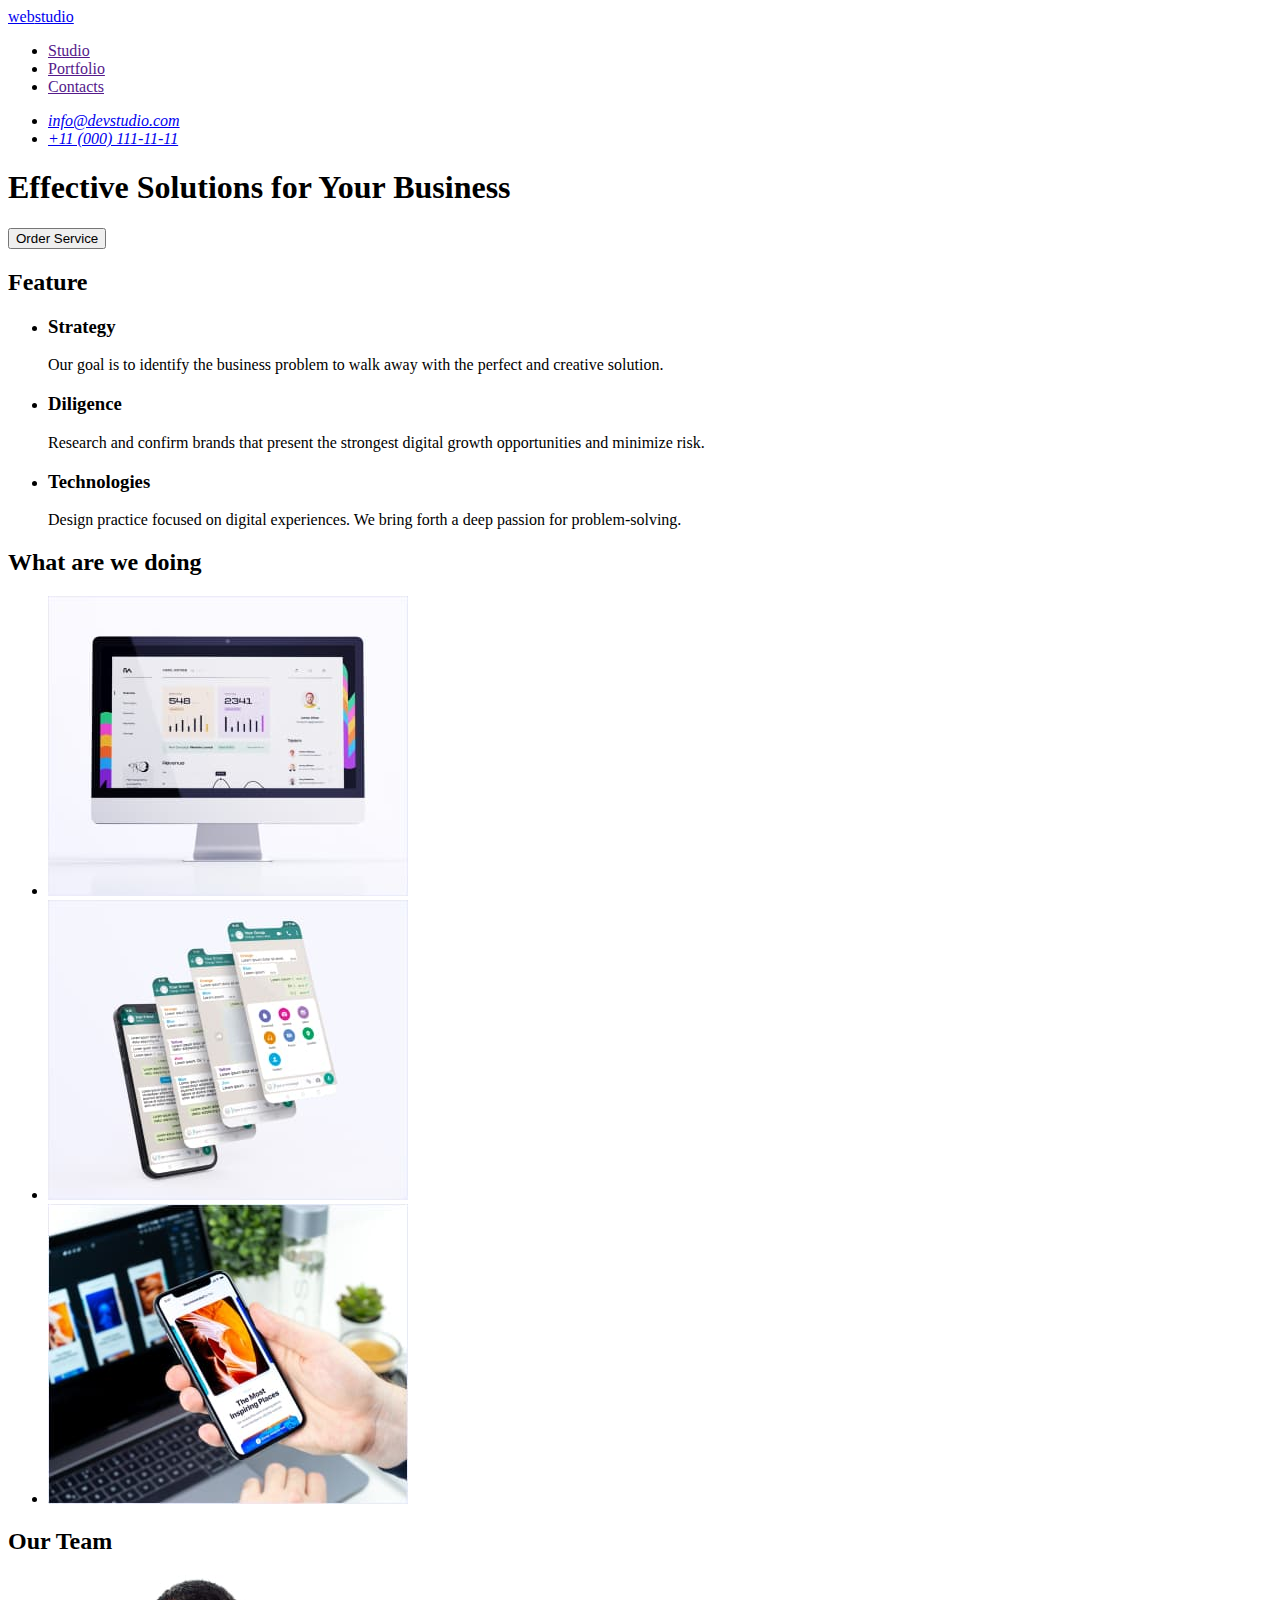
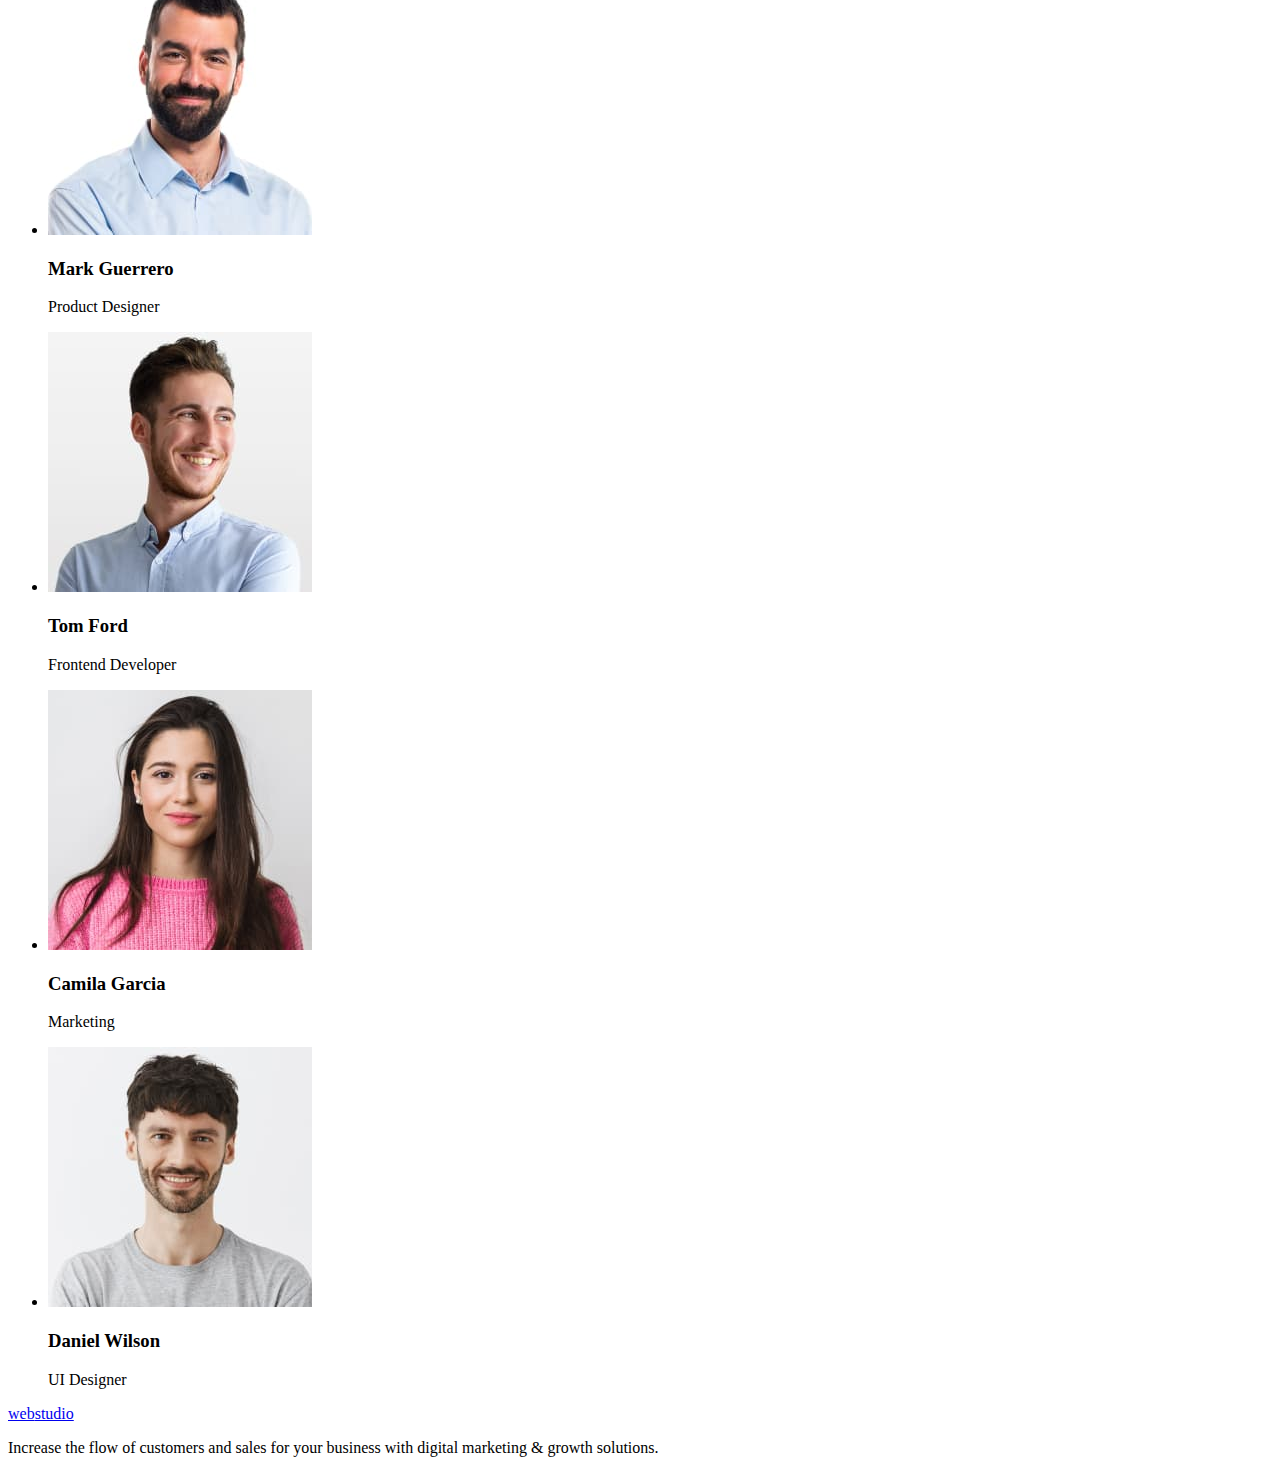
==== index.html @ f62382e6 "Initial commit" ====
<!DOCTYPE html>
<html lang="en">
  <head>
    <meta charset="UTF-8" />
    <meta http-equiv="X-UA-Compatible" content="IE=edge" />
    <meta name="viewport" content="width=device-width, initial-scale=1.0" />
    <title>webstudio</title>
  </head>
  <body>
    <header>
      <nav>
        <a href="./index.html">web<span>studio</span></a>
        <ul>
          <li><a href="">Studio</a></li>
          <li><a href="">Portfolio</a></li>
          <li><a href="">Contacts</a></li>
        </ul>
      </nav>
      <address>
        <ul>
          <li><a href="mailto:info@devstudio.com">info@devstudio.com</a></li>
          <li><a href="tel:+110001111111">+11 (000) 111-11-11</a></li>
        </ul>
      </address>
    </header>

    <main>
      <!-- Hero -->
      <section>
        <h1>Effective Solutions for Your Business</h1>
        <button type="button">Order Service</button>
      </section>

      <!-- Feature -->
      <section>
        <h2>Feature</h2>
        <ul>
          <li>
            <h3>Strategy</h3>
            <p>
              Our goal is to identify the business problem to walk away with the
              perfect and creative solution.
            </p>
          </li>
          <li>
            <h3>Diligence</h3>
            <p>
              Research and confirm brands that present the strongest digital
              growth opportunities and minimize risk.
            </p>
          </li>
          <li>
            <h3>Technologies</h3>
            <p>
              Design practice focused on digital experiences. We bring forth a
              deep passion for problem-solving.
            </p>
          </li>
        </ul>
      </section>

      <!-- What are we doing -->
      <section>
        <h2>What are we doing</h2>
        <ul>
          <li>
            <img
              src="./images/what_doing/img1.jpeg"
              alt="monitor"
              width="360"
              height="300"
            />
          </li>
          <li>
            <img
              src="./images/what_doing/img2.jpeg"
              alt="mobile phone"
              width="360"
              height="300"
            />
          </li>
          <li>
            <img
              src="./images/what_doing/img3.jpeg"
              alt="monitor and mobile phone"
              width="360"
              height="300"
            />
          </li>
        </ul>
      </section>

      <!-- Our Team -->
      <section>
        <h2>Our Team</h2>
        <ul>
          <li>
            <img
              src="./images/our_team/mark_guerrero.jpeg"
              alt="foto Mark Guerrero"
              width="264"
              height="260"
            />
            <h3>Mark Guerrero</h3>
            <p>Product Designer</p>
          </li>
          <li>
            <img
              src="./images/our_team/tom_ford.jpeg"
              alt="foto Tom Ford"
              width="264"
              height="260"
            />
            <h3>Tom Ford</h3>
            <p>Frontend Developer</p>
          </li>
          <li>
            <img
              src="./images/our_team/camila_garcia.jpeg"
              alt="foto Camila Garcia"
              width="264"
              height="260"
            />
            <h3>Camila Garcia</h3>
            <p>Marketing</p>
          </li>
          <li>
            <img
              src="./images/our_team/daniel_wilson.jpeg"
              alt="foto Daniel Wilson"
              width="264"
              height="260"
            />
            <h3>Daniel Wilson</h3>
            <p>UI Designer</p>
          </li>
        </ul>
      </section>
    </main>

    <footer>
      <a href="./index.html">web<span>studio</span></a>
      <p>
        Increase the flow of customers and sales for your business with digital
        marketing & growth solutions.
      </p>
    </footer>
  </body>
</html>
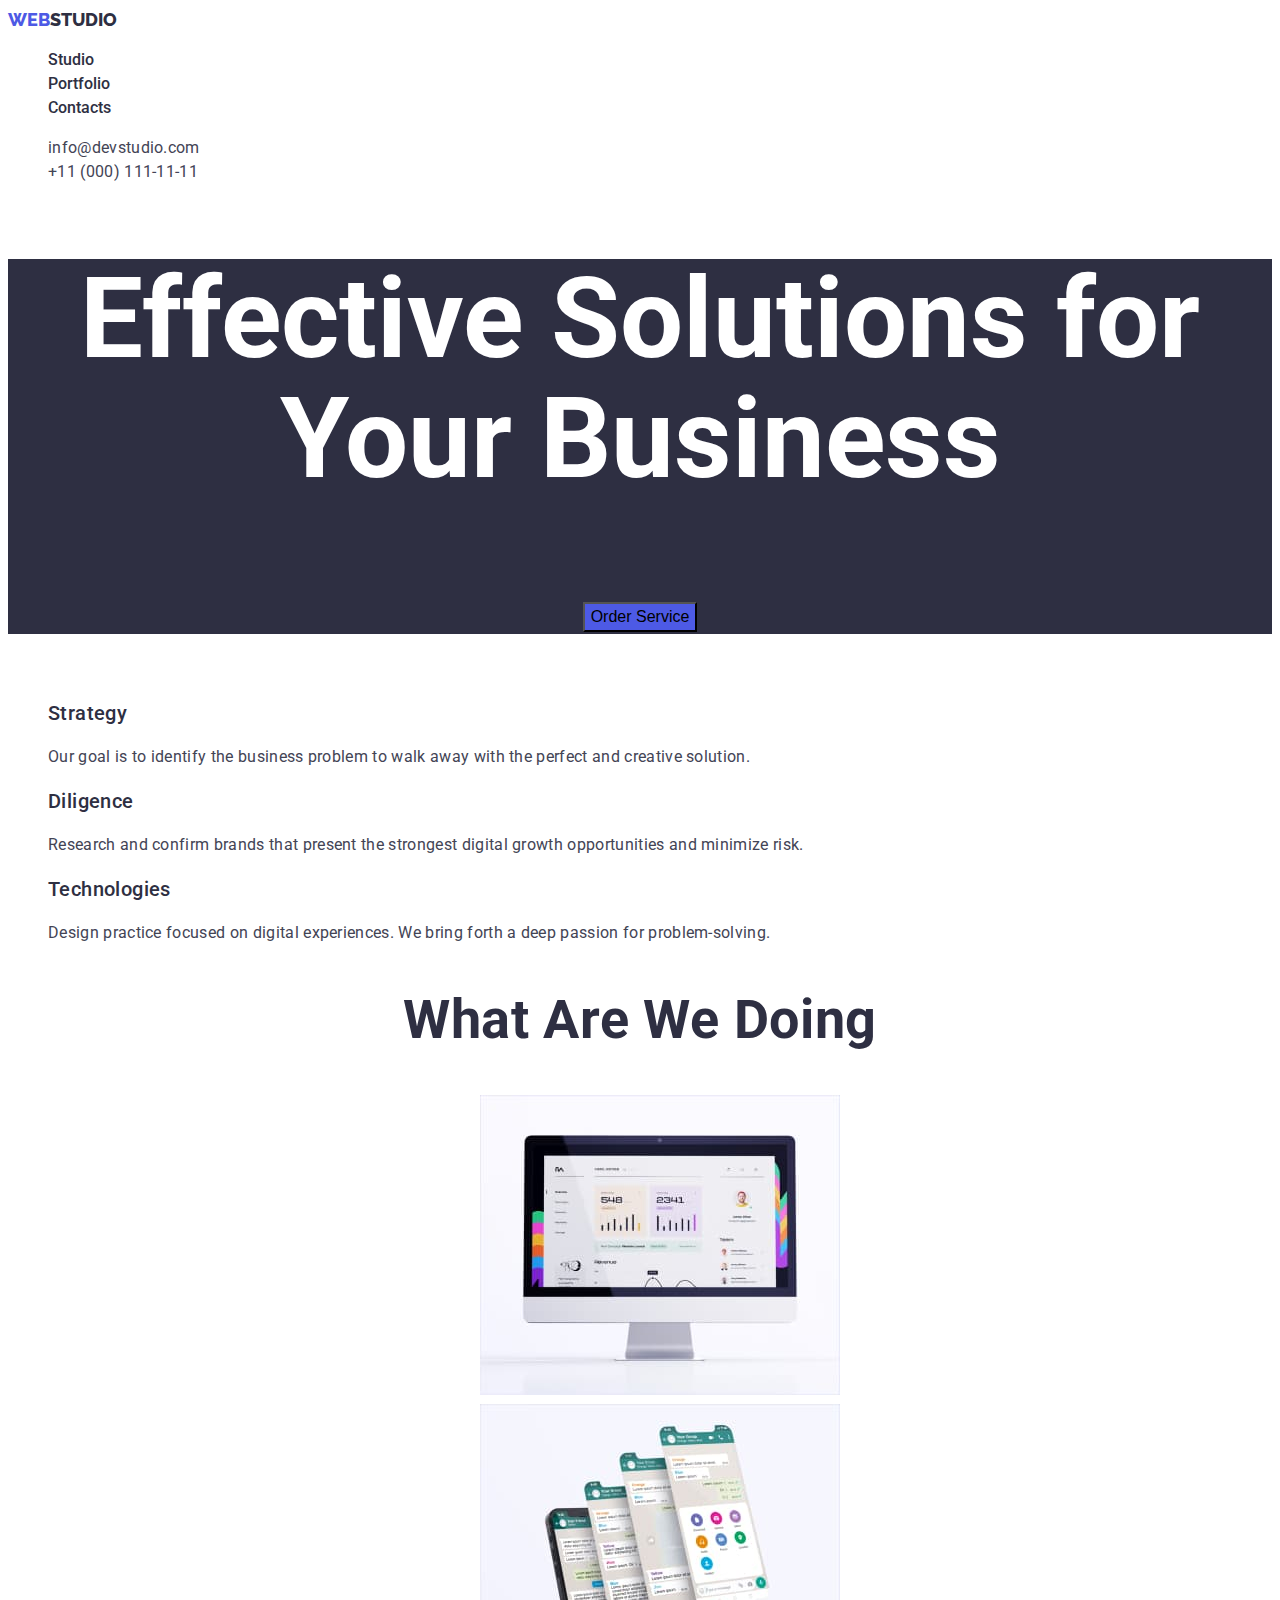
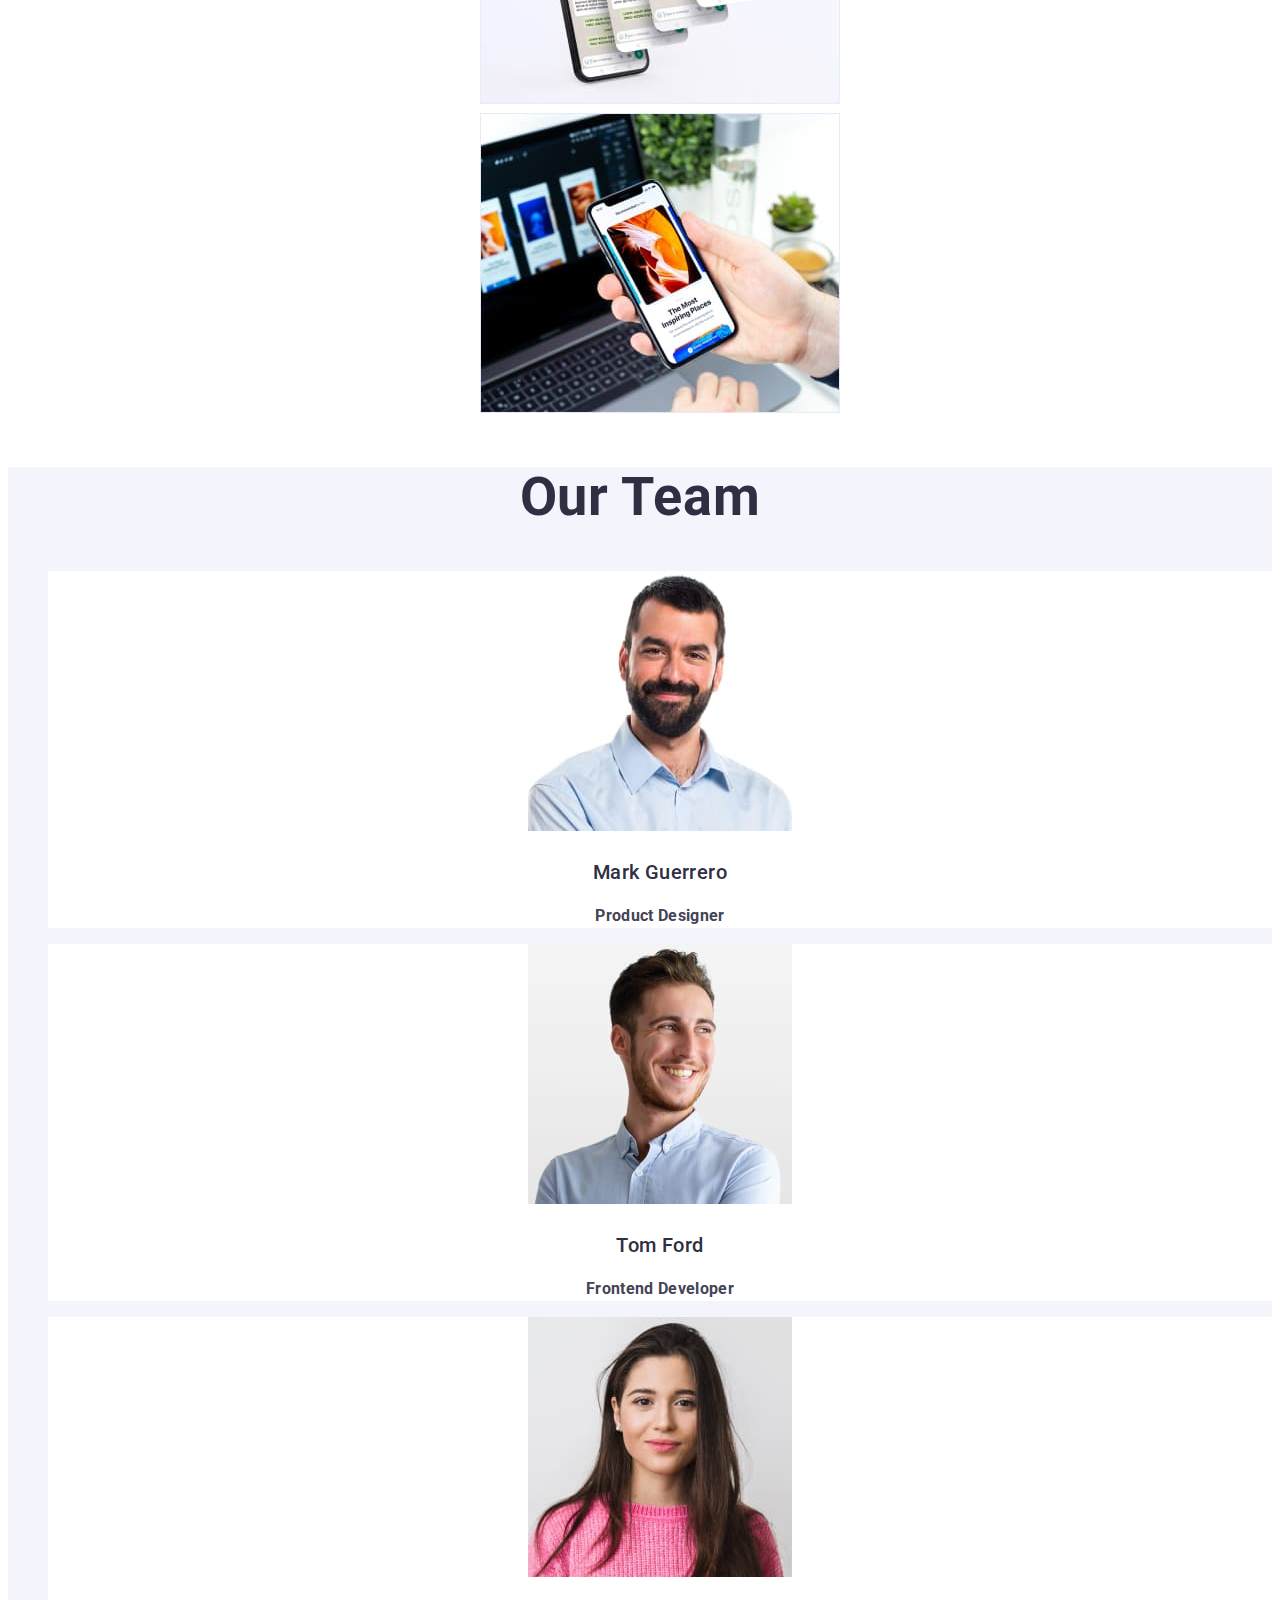
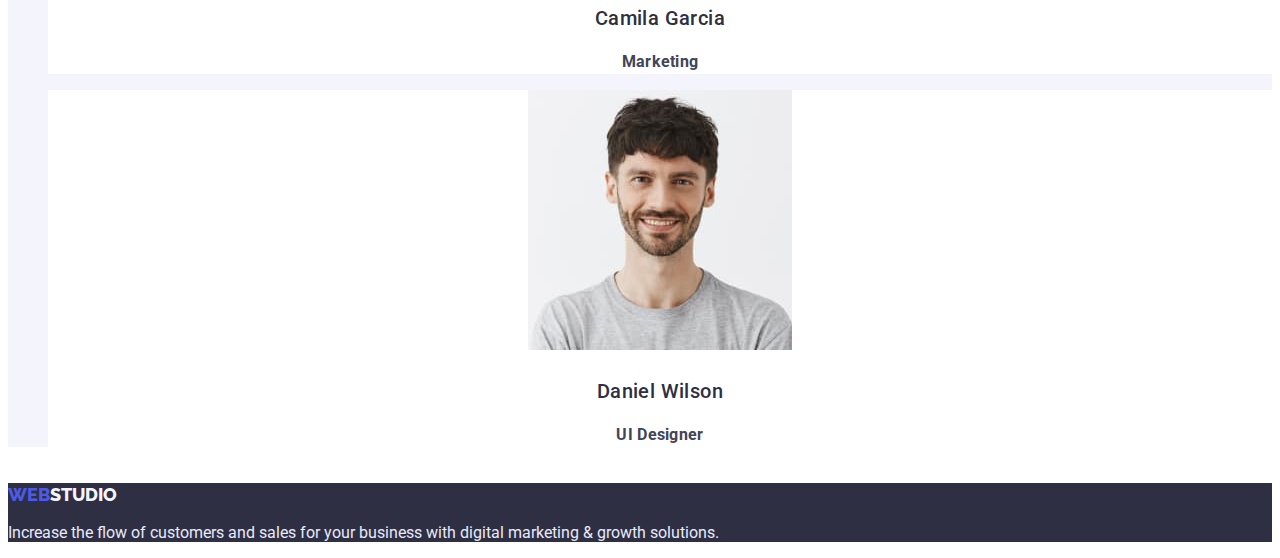
==== commit d901b079: "Update index.html" ====
--- a/index.html
+++ b/index.html
@@ -4,20 +4,32 @@
     <meta charset="UTF-8" />
     <meta http-equiv="X-UA-Compatible" content="IE=edge" />
     <meta name="viewport" content="width=device-width, initial-scale=1.0" />
-    <title>webstudio</title>
+
+    <title class="title">webstudio</title>
+
+    <link rel="preconnect" href="https://fonts.googleapis.com" />
+    <link rel="preconnect" href="https://fonts.gstatic.com" crossorigin />
+    <link
+      href="https://fonts.googleapis.com/css2?family=Raleway:wght@800&family=Roboto:wght@400;500;700;900&display=swap"
+      rel="stylesheet"
+    />
+
+    <link rel="stylesheet" href="./css/styles.css" />
   </head>
   <body>
     <header>
-      <nav>
-        <a href="./index.html">web<span>studio</span></a>
-        <ul>
-          <li><a href="">Studio</a></li>
-          <li><a href="">Portfolio</a></li>
+      <nav class="nav">
+        <a class="logo" href="./index.html"
+          >web<span class="logo-second">studio</span></a
+        >
+        <ul class="nav-list">
+          <li><a href="./index.html">Studio</a></li>
+          <li><a href="./portfolio.html">Portfolio</a></li>
           <li><a href="">Contacts</a></li>
         </ul>
       </nav>
       <address>
-        <ul>
+        <ul class="address">
           <li><a href="mailto:info@devstudio.com">info@devstudio.com</a></li>
           <li><a href="tel:+110001111111">+11 (000) 111-11-11</a></li>
         </ul>
@@ -26,13 +38,13 @@
 
     <main>
       <!-- Hero -->
-      <section>
+      <section class="hero">
         <h1>Effective Solutions for Your Business</h1>
-        <button type="button">Order Service</button>
+        <button class="hero-button" type="button">Order Service</button>
       </section>
 
       <!-- Feature -->
-      <section>
+      <section class="feature">
         <h2>Feature</h2>
         <ul>
           <li>
@@ -60,8 +72,9 @@
       </section>
 
       <!-- What are we doing -->
-      <section>
+      <section class="work">
         <h2>What are we doing</h2>
+
         <ul>
           <li>
             <img
@@ -91,7 +104,7 @@
       </section>
 
       <!-- Our Team -->
-      <section>
+      <section class="worker">
         <h2>Our Team</h2>
         <ul>
           <li>
@@ -138,8 +151,10 @@
       </section>
     </main>
 
-    <footer>
-      <a href="./index.html">web<span>studio</span></a>
+    <footer class="footer">
+      <a class="logo" href="./index.html"
+        >web<span class="logo-second">studio</span></a
+      >
       <p>
         Increase the flow of customers and sales for your business with digital
         marketing & growth solutions.
--- a/css/styles.css
+++ b/css/styles.css
@@ -0,0 +1,162 @@
+:root {
+    --primary-brand-color: #4D5AE5;
+    /* CTAs Focused Active states Links - Призывы к действию Сфокусированные активные состояния Ссылки */
+    --pressed-state-color: #404BBF;
+    /* CTAs - Призывы к действию  */
+    --dark-color: #2E2F42;
+    /* Overlays Shadows Headings - Наложения Тени Заголовки - bgc footer*/
+    --success-color: #31D0AA;
+    /* Valid fields Success messages    - Допустимые поля Сообщения об успехе*/
+    --text-color: #434455;
+    /* Body text    - Основной текст*/
+    --subtle-text-color: #8E8F99;
+    /* Helper text Deemphasized text    - Вспомогательный текст Текст без выделения */
+    --accent-color: #E7E9FC;
+    /* Accent color Hairlines Subtle backgrounds    - Акцентный цвет Линии волос Тонкий фон */
+    --light-color: #F4F4FD;
+    /* Light mode backgrounds Light mode Dialogs/alerts     - Фоны светлого режима Светлый режим Диалоги/оповещения  -  bgc Our Team */
+    --modal-overlay-color: #E7E9FC;
+    /* Overlay  - Наложение*/
+    --hero-background-color: #2E2F42;
+    /* Hero image background    - Фон изображения героя */
+   --hero-text: #fff;
+   /* текст Hero, BGC Body */
+}
+
+ul { 
+    list-style-type: none;
+    /* удаляем в списках маркера */
+}
+
+body {
+    background-color: var(--hero-text);
+    color: var(--text-color);
+    font-family: 'Roboto', sans-serif;
+    /* устанавливаем основной фон, цвет и вид шрифта для всей страницы  */
+}
+
+.logo, 
+.address a, 
+.nav-list a {
+    text-decoration: none;
+    font-style: normal;
+    /* удаляем подчеркивание и курсив в навигации */
+}
+
+.nav,
+.nav-list a,
+.logo-second {
+    color: var(--dark-color);
+    /* устанавливаем цвет шрифта для навигации и второй части лого */
+}
+
+.logo {
+    color: var(--primary-brand-color);
+    font-family: 'Raleway', sans-serif;
+    font-weight: 800;
+    font-size: 18px;
+    line-height: 1.33;
+    text-transform: uppercase;
+    /* устанавливаем параметры шрифта для лого и цвет для первой части лого */
+}
+
+.footer {
+    background-color: var(--dark-color);
+    color: var(--modal-overlay-color);
+    /* устанавливаем фон и цвет шрифта футера */
+}
+
+.footer .logo-second {
+    color: var(--light-color);
+    /* изменяем цвет шрифта второй части лого в футере */
+}
+
+.hero {
+    background-color: var(--hero-background-color);
+    font-weight: 700;
+    font-size: 56px;
+    line-height: 1.07;
+    text-align: center;
+    color: var(--hero-text);
+    /* устанавливаем параметры шрифта и фон для сектора Hero */
+}
+
+.hero-button {
+    background: var(--primary-brand-color);
+    /* устанавливем цвет фона кнопки в спокойном состоянии */
+}
+
+.hero-button:hover,
+.hero-button:focus {
+    background: var(--pressed-state-color);
+    /* устанавливем цвет фона кнопки при наведении */
+} 
+
+.hero-button, 
+.nav-list a {
+    font-weight: 500;
+    font-size: 16px;
+    line-height: 1.5;
+    /* устанавливем цвет шрифта кнопки и меню навигации */
+}
+
+.feature h3, 
+.worker h3 {
+    color: var(--dark-color);
+    font-weight: 500;
+    font-size: 20px;
+    line-height: 1.2;
+    letter-spacing: 0.02em;
+    /* устанавливем цвет и параметны шрифта заголовков сектора Feature и Our Team */
+}
+
+.feature h2 {
+    opacity: 0;
+    /* скрываем название сектора Feature */
+}
+
+.feature p, 
+.worker p, 
+.address a {
+    font-size: 16px;
+    line-height: 1.5;
+    letter-spacing: 0.02em;
+    color: var(--text-color);
+    /* устанавливем цвет и параметры шрифта параграфов в секторах Feature и Our Team, а также строках адреса в навигации  */
+}
+
+.nav-list a:hover,
+.nav-list a:focus,
+.address a:hover,
+.address a:focus {
+    color: var(--pressed-state-color);
+    /* устанавливем цвет фона ссылок навигации и адреса при наведении */
+}
+
+.work, 
+.worker {
+    font-weight: 700;
+    font-size: 36px;
+    line-height: 1.11;
+    text-align: center;
+    letter-spacing: 0.02em;
+    text-transform: capitalize;
+    color: var(--dark-color);
+    /* устанавливаем цвет и пареметры шрифта в секторах What are we doing и Our Team */
+}
+
+.worker {
+    background-color: var(--light-color);
+    /* устанавливаем цвет фона в секторе Our Team */
+}
+
+.worker li {
+    background-color: var(--hero-text);
+    /* устанавливаем цвет фона для фотографий сотрудников в секторе Our Team */
+}
+
+.worker li p {
+    color: var(--text-color);
+    /* устанавливаем цвет шрифта для должности сотрудников */
+}
+
